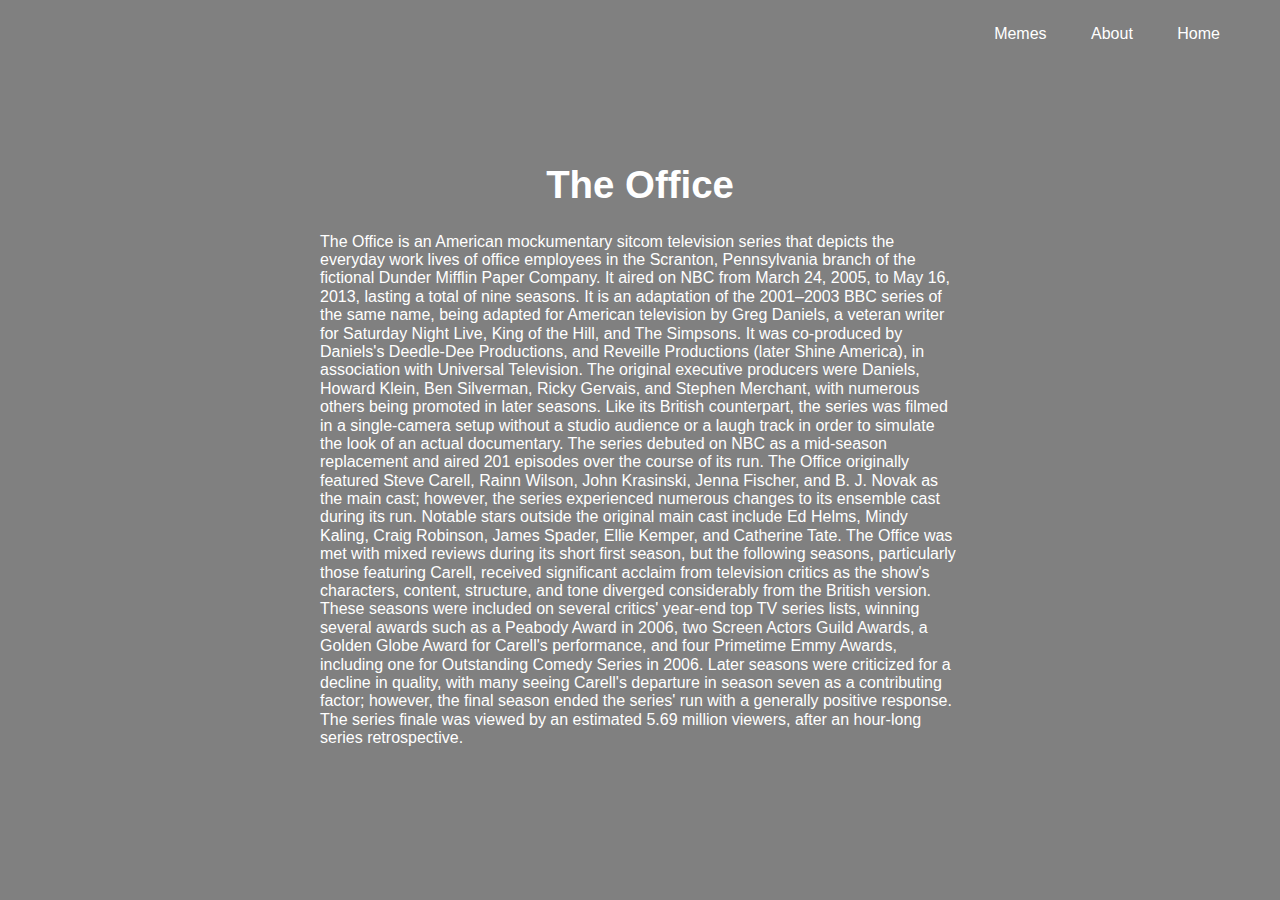
==== about.html @ 25f2b021 "Add files via upload" ====
<!DOCTYPE html>
<html>
    <head>

        <!-- Global site tag (gtag.js) - Google Analytics -->
    <script async src="https://www.googletagmanager.com/gtag/js?id=UA-177741742-1"></script>
    <script>
      window.dataLayer = window.dataLayer || [];
      function gtag(){dataLayer.push(arguments);}
      gtag('js', new Date());

      gtag('config', 'UA-177741742-1');
    </script>

        <meta charset="utf-8">
        <title>World's Favorite Show</title>
        <link rel="stylesheet" type="text/css" href="style1.css">
        <link rel="stylesheet" href="normalize.css">
        <link rel="stylesheet" href="custom_new.css">
    </head>

    <body>
        <section class="hero_image">
            <div class="hero_wrapper">
                <h1 href="index.html" onclick="gtag('event','Click', {'event_category': 'Title','event_label':'Main','value':5});">
                    The Office
                </h1>
                <p href="index.html" onclick="gtag('event','Click', {'event_category': 'Title','event_label':'Main','value':5});">
                    The Office is an American mockumentary sitcom television series that depicts the everyday work lives of office employees in the Scranton, Pennsylvania branch of the fictional Dunder Mifflin Paper Company. It aired on NBC from March 24, 2005, to May 16, 2013, lasting a total of nine seasons. It is an adaptation of the 2001–2003 BBC series of the same name, being adapted for American television by Greg Daniels, a veteran writer for Saturday Night Live, King of the Hill, and The Simpsons. It was co-produced by Daniels's Deedle-Dee Productions, and Reveille Productions (later Shine America), in association with Universal Television. The original executive producers were Daniels, Howard Klein, Ben Silverman, Ricky Gervais, and Stephen Merchant, with numerous others being promoted in later seasons.

                    Like its British counterpart, the series was filmed in a single-camera setup without a studio audience or a laugh track in order to simulate the look of an actual documentary. The series debuted on NBC as a mid-season replacement and aired 201 episodes over the course of its run. The Office originally featured Steve Carell, Rainn Wilson, John Krasinski, Jenna Fischer, and B. J. Novak as the main cast; however, the series experienced numerous changes to its ensemble cast during its run. Notable stars outside the original main cast include Ed Helms, Mindy Kaling, Craig Robinson, James Spader, Ellie Kemper, and Catherine Tate.

                    The Office was met with mixed reviews during its short first season, but the following seasons, particularly those featuring Carell, received significant acclaim from television critics as the show's characters, content, structure, and tone diverged considerably from the British version. These seasons were included on several critics' year-end top TV series lists, winning several awards such as a Peabody Award in 2006, two Screen Actors Guild Awards, a Golden Globe Award for Carell's performance, and four Primetime Emmy Awards, including one for Outstanding Comedy Series in 2006. Later seasons were criticized for a decline in quality, with many seeing Carell's departure in season seven as a contributing factor; however, the final season ended the series' run with a generally positive response. The series finale was viewed by an estimated 5.69 million viewers, after an hour-long series retrospective.
                </h1>
            </div>

            <div class="main">
                <ul>
                    <li><a href="https://www.google.com/search?q=The+Office+Memes" target="blank" onclick="gtag('event','Click', {'event_category': 'Top Bar','event_label':'Memes','value':5});">Memes</a> </li>
                    <li>
                        <a href="about.html" target="blank" onclick="gtag('event','Click', {'event_category': 'Top Bar','event_label':'About','value':5});">About</a>
                    </li>
                    <li><a href="index.html" onclick="gtag('event','Click', {'event_category': 'Top Bar','event_label':'Home','value':5});">Home</a> </li>
                </ul>
            </div>
        </section>
    </body>
</html>
---- style1.css ----
body {
    font-family: 'Montserrat', sans-serif;
}


ul{
    float: right;
    list-style-type: none;
    margin-top: 25px;
}

ul li{
    display: inline-block;
}

ul li a{    
    border-radius: 2rem;
    text-decoration: none;
    color: #fff;
    padding: 5px 20px;
    transition: 0.6s ease;
}

ul li a:hover{
    border-radius: 2rem;
    background-color: #fff;
    color: #000;
}

.main{
    max-width: 1200px;
    margin: auto;
}

.title{
    position: absolute;
    top: 50%;
    left: 50%;
    transform: translate(-50%, -50%);
}

.title h1{
    color: #fff;
    font-size: 70px;
    align-items: center;
}

.button{
    position: absolute;
    top: 80%;
    left: 50%;
    transform: translate(-50%, -50%);
}

.btn{
    border-radius: 2rem;
    padding: 10px 30px;
    color: #fff;
    text-decoration: none;
    transition: 0.6s ease;
}

.btn:hover{
    border-radius: 2rem;
    background-color: #fff;
    color: #000;
}
---- custom_new.css ----
body {
	font-family: 'Montserrat', sans-serif;
}

/* Utilty Classes*/

.hero_image {
	background: gray;
	-webkit-background-size: cover;
	background-size: cover;
	height: 100vh;	
	position: relative;
}

.hero_wrapper {
	color:white;
	position: absolute;
	top: 50%;
	left: 50%;
	transform: translate(-50%,-50%);
}

.hero_wrapper h1 {
	font-size: 2.4rem;
	text-align: center;
}

.form_code {
	text-align: center;
}

.form_code .type_in_text {
	display: block;
	width: 80%;
	margin-left: auto;
	margin-right: auto;
	border-radius: 2rem;
	padding: .6rem;
	border:none;
	outline:none;
}

.form_code button {
	width: 40%;
	text-align: center;
	background-color: #fff;
	color: black;
	padding: .6rem;
	margin:1rem auto 0rem;
	border: none;
	border-radius: 2rem;
}
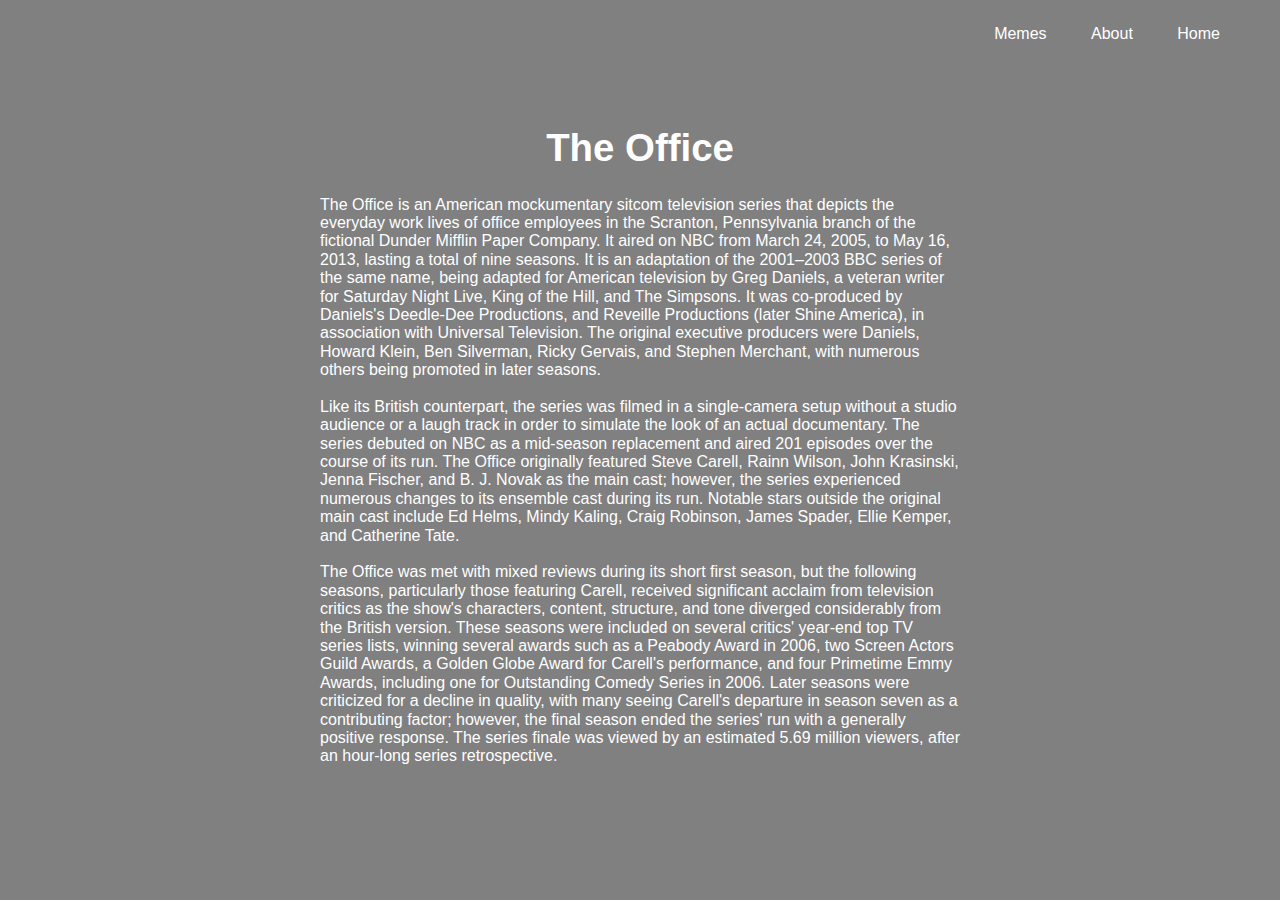
==== commit a5351555: "Add files via upload" ====
--- a/about.html
+++ b/about.html
@@ -25,12 +25,12 @@
                 <h1 href="index.html" onclick="gtag('event','Click', {'event_category': 'Title','event_label':'Main','value':5});">
                     The Office
                 </h1>
-                <p href="index.html" onclick="gtag('event','Click', {'event_category': 'Title','event_label':'Main','value':5});">
-                    The Office is an American mockumentary sitcom television series that depicts the everyday work lives of office employees in the Scranton, Pennsylvania branch of the fictional Dunder Mifflin Paper Company. It aired on NBC from March 24, 2005, to May 16, 2013, lasting a total of nine seasons. It is an adaptation of the 2001–2003 BBC series of the same name, being adapted for American television by Greg Daniels, a veteran writer for Saturday Night Live, King of the Hill, and The Simpsons. It was co-produced by Daniels's Deedle-Dee Productions, and Reveille Productions (later Shine America), in association with Universal Television. The original executive producers were Daniels, Howard Klein, Ben Silverman, Ricky Gervais, and Stephen Merchant, with numerous others being promoted in later seasons.
+                <p href="index.html" onclick="gtag('event','Click', {'event_category': 'About Description','event_label':'Main','value':5});">
+                    The Office is an American mockumentary sitcom television series that depicts the everyday work lives of office employees in the Scranton, Pennsylvania branch of the fictional Dunder Mifflin Paper Company. It aired on NBC from March 24, 2005, to May 16, 2013, lasting a total of nine seasons. It is an adaptation of the 2001–2003 BBC series of the same name, being adapted for American television by Greg Daniels, a veteran writer for Saturday Night Live, King of the Hill, and The Simpsons. It was co-produced by Daniels's Deedle-Dee Productions, and Reveille Productions (later Shine America), in association with Universal Television. The original executive producers were Daniels, Howard Klein, Ben Silverman, Ricky Gervais, and Stephen Merchant, with numerous others being promoted in later seasons.<br/><br/>
 
-                    Like its British counterpart, the series was filmed in a single-camera setup without a studio audience or a laugh track in order to simulate the look of an actual documentary. The series debuted on NBC as a mid-season replacement and aired 201 episodes over the course of its run. The Office originally featured Steve Carell, Rainn Wilson, John Krasinski, Jenna Fischer, and B. J. Novak as the main cast; however, the series experienced numerous changes to its ensemble cast during its run. Notable stars outside the original main cast include Ed Helms, Mindy Kaling, Craig Robinson, James Spader, Ellie Kemper, and Catherine Tate.
+                    Like its British counterpart, the series was filmed in a single-camera setup without a studio audience or a laugh track in order to simulate the look of an actual documentary. The series debuted on NBC as a mid-season replacement and aired 201 episodes over the course of its run. The Office originally featured Steve Carell, Rainn Wilson, John Krasinski, Jenna Fischer, and B. J. Novak as the main cast; however, the series experienced numerous changes to its ensemble cast during its run. Notable stars outside the original main cast include Ed Helms, Mindy Kaling, Craig Robinson, James Spader, Ellie Kemper, and Catherine Tate.<br/><br/>
 
-                    The Office was met with mixed reviews during its short first season, but the following seasons, particularly those featuring Carell, received significant acclaim from television critics as the show's characters, content, structure, and tone diverged considerably from the British version. These seasons were included on several critics' year-end top TV series lists, winning several awards such as a Peabody Award in 2006, two Screen Actors Guild Awards, a Golden Globe Award for Carell's performance, and four Primetime Emmy Awards, including one for Outstanding Comedy Series in 2006. Later seasons were criticized for a decline in quality, with many seeing Carell's departure in season seven as a contributing factor; however, the final season ended the series' run with a generally positive response. The series finale was viewed by an estimated 5.69 million viewers, after an hour-long series retrospective.
+                    The Office was met with mixed reviews during its short first season, but the following seasons, particularly those featuring Carell, received significant acclaim from television critics as the show's characters, content, structure, and tone diverged considerably from the British version. These seasons were included on several critics' year-end top TV series lists, winning several awards such as a Peabody Award in 2006, two Screen Actors Guild Awards, a Golden Globe Award for Carell's performance, and four Primetime Emmy Awards, including one for Outstanding Comedy Series in 2006. Later seasons were criticized for a decline in quality, with many seeing Carell's departure in season seven as a contributing factor; however, the final season ended the series' run with a generally positive response. The series finale was viewed by an estimated 5.69 million viewers, after an hour-long series retrospective.<br/><br/>
                 </h1>
             </div>
 
